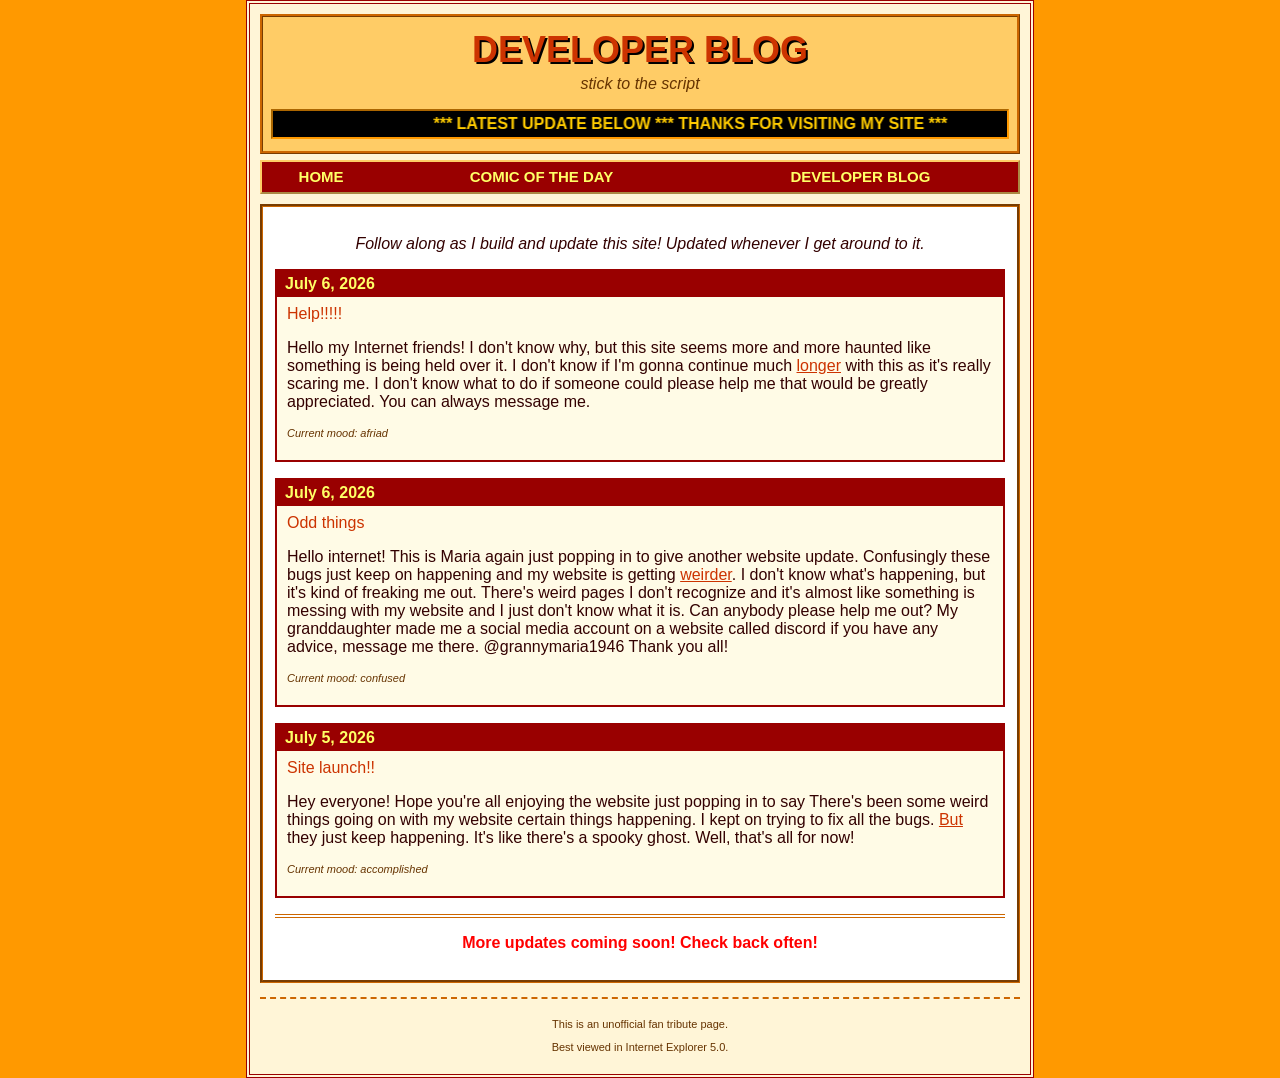
==== blog.html @ 6aab3205 "Add files via upload" ====
<!DOCTYPE html>
<html lang="en">
<head>
<meta charset="UTF-8">
<title>~*~ Developer Blog ~*~ Granny Maria's Garfield Page!</title>
<link rel="stylesheet" type="text/css" href="style.css">
<style>
  .blog-entry {
    border: 2px solid #990000;
    background-color: #fffbe6;
    margin-bottom: 16px;
    padding: 10px;
  }
  .blog-date {
    background-color: #990000;
    color: #ffff66;
    font-weight: bold;
    padding: 4px 8px;
    margin: -10px -10px 8px -10px;
  }
  .blog-title {
    color: #cc3300;
    font-size: 16px;
    margin: 0 0 6px 0;
  }
  .mood {
    font-size: 11px;
    color: #663300;
    font-style: italic;
  }
</style>
</head>
<body>
<div class="pagewrap">

  <table class="headertable" cellpadding="8" cellspacing="0">
    <tr>
      <td align="center">
        <h1 class="sitetitle">DEVELOPER BLOG</h1>
        <p class="subtitle">stick to the script</p>
        <marquee behavior="alternate" scrollamount="4">*** LATEST UPDATE BELOW *** THANKS FOR VISITING MY SITE ***</marquee>
      </td>
    </tr>
  </table>

  <table class="navbar" cellpadding="0" cellspacing="0">
    <tr>
      <td><a href="index.html">HOME</a></td>
      <td><a href="comic.html">COMIC OF THE DAY</a></td>
      <td><a href="blog.html">DEVELOPER BLOG</a></td>
    </tr>
  </table>

  <div class="contentbox">
    <p align="center"><i>Follow along as I build and update this site! Updated whenever I get around to it.</i></p>
  
    <div class="blog-entry">
      <div class="blog-date">July 6, 2026</div>
      <p class="blog-title">Help!!!!! </p>
<p>
Hello my Internet friends! I don't know why, but this site seems more and more haunted like something is being held over it.
I don't know if I'm gonna continue much <a href="nothinghere.html">longer</a> with this as it's really scaring me.
I don't know what to do if someone could please help me that would be greatly appreciated. You can always message me.
</p>
      <p class="mood">Current mood: afriad </p>
    
    </div>
  
    <div class="blog-entry">
      <div class="blog-date">July 6, 2026</div>
      <p class="blog-title">Odd things </p>
<p>
  Hello internet! This is Maria again just popping in to give another website update. Confusingly these bugs
  just keep on happening and my website is getting <a href="passintro.html">weirder</a>. I don't know what's happening, but it's kind of freaking me out.
  There's weird pages I don't recognize and it's almost like something is messing with my website and I just don't know what it is.
  Can anybody please help me out? My granddaughter made me a social media account on a website called discord if you have any advice, message me there.
  @grannymaria1946 Thank you all!

</p>
      <p class="mood">Current mood: confused</p>
    
    </div>
    <div class="blog-entry">
      <div class="blog-date">July 5, 2026</div>
      <p class="blog-title">Site launch!!</p>
<p>
  Hey everyone! Hope you're all enjoying the website just popping in to say
  There's been some weird things going on with my website certain things happening. 
  I kept on trying to fix all the bugs. <a href="eggroom.html">But</a> they just keep happening. It's like there's a spooky ghost.
  Well, that's all for now!
</p>
      <p class="mood">Current mood: accomplished</p>
    </div>

    

    <hr class="orange">
    <p align="center" class="blink">More updates coming soon! Check back often!</p>
  </div>

  <div class="footer">
    <p>This is an unofficial fan tribute page.</p>
    <p>Best viewed in Internet Explorer 5.0.</p>
  </div>

</div>
</body>
</html>
---- style.css ----
/* ============================================
   JON'S GARFIELD PAGE - style.css
   Best viewed in 800x600 resolution!
   ============================================ */

body {
  background-color: #ff9900;
  font-family: "Comic Sans MS", "Comic Sans", cursive, sans-serif;
  color: #330000;
  margin: 0;
  padding: 0;
}

.pagewrap {
  width: 760px;
  margin: 0 auto;
  background-color: #fff5d7;
  border: 4px double #990000;
  padding: 10px;
}

.headertable {
  width: 100%;
  border: 3px ridge #cc6600;
  background-color: #ffcc66;
}

h1.sitetitle {
  font-size: 36px;
  color: #cc3300;
  text-shadow: 2px 2px 0 #000;
  text-align: center;
  margin: 4px 0;
}

.subtitle {
  text-align: center;
  font-style: italic;
  color: #663300;
  margin-top: 0;
}

.navbar {
  width: 100%;
  background-color: #990000;
  border: 2px outset #ffcc66;
  margin-top: 6px;
}

.navbar td {
  text-align: center;
  padding: 6px;
}

.navbar a {
  color: #ffff66;
  font-weight: bold;
  text-decoration: none;
  font-size: 15px;
}

.navbar a:hover {
  color: #ffffff;
  text-decoration: underline;
}

.contentbox {
  background-color: #ffffff;
  border: 3px groove #cc6600;
  padding: 12px;
  margin-top: 10px;
}

marquee {
  background-color: #000000;
  color: #ffcc00;
  font-weight: bold;
  padding: 4px;
  border: 2px inset #ff9900;
}

a {
  color: #cc3300;
}

a:visited {
  color: #663366;
}

.blink {
  animation: blinker 1s step-start infinite;
  color: #ff0000;
  font-weight: bold;
}

@keyframes blinker {
  50% { opacity: 0; }
}

.oldschool-table {
  border-collapse: collapse;
  width: 100%;
}

.oldschool-table td, .oldschool-table th {
  border: 1px solid #990000;
  padding: 6px;
}

.footer {
  text-align: center;
  font-size: 11px;
  color: #663300;
  margin-top: 14px;
  border-top: 2px dashed #cc6600;
  padding-top: 8px;
}

.webring {
  text-align: center;
  background-color: #ffe6b3;
  border: 2px dashed #990000;
  padding: 6px;
  margin-top: 10px;
  font-size: 12px;
}

.underconstruction {
  background-color: #ffff00;
  color: #000000;
  border: 3px dashed #ff0000;
  text-align: center;
  padding: 6px;
  font-weight: bold;
}

hr.orange {
  border: none;
  border-top: 4px double #cc6600;
}
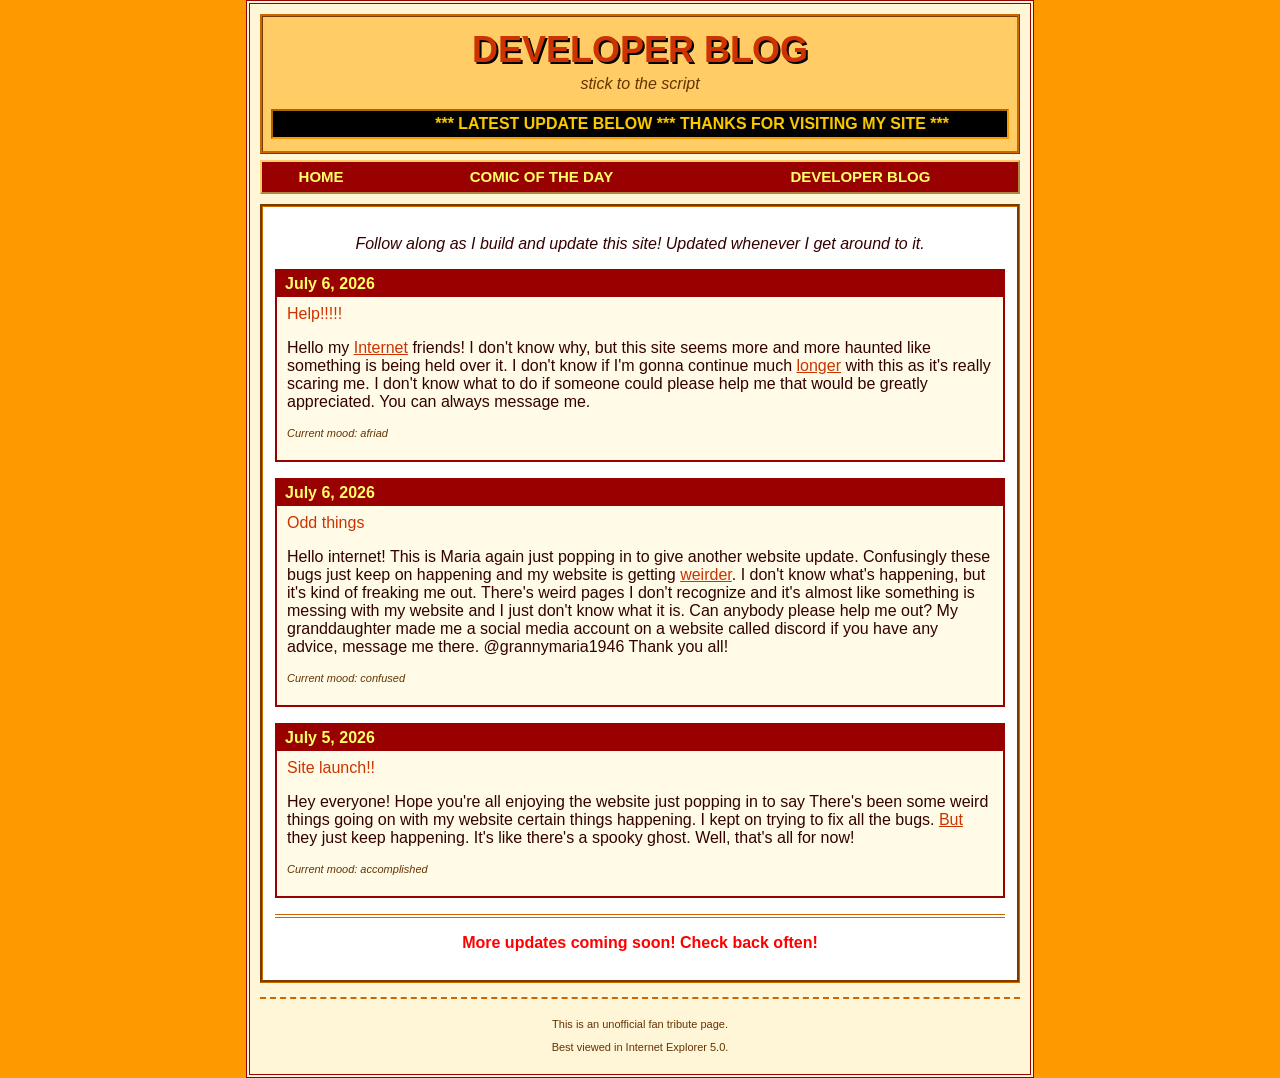
==== commit 9b53e7b1: "Add files via upload" ====
--- a/blog.html
+++ b/blog.html
@@ -58,7 +58,7 @@
       <div class="blog-date">July 6, 2026</div>
       <p class="blog-title">Help!!!!! </p>
 <p>
-Hello my Internet friends! I don't know why, but this site seems more and more haunted like something is being held over it.
+Hello my  <a href="notta.html">Internet</a> friends! I don't know why, but this site seems more and more haunted like something is being held over it.
 I don't know if I'm gonna continue much <a href="nothinghere.html">longer</a> with this as it's really scaring me.
 I don't know what to do if someone could please help me that would be greatly appreciated. You can always message me.
 </p>
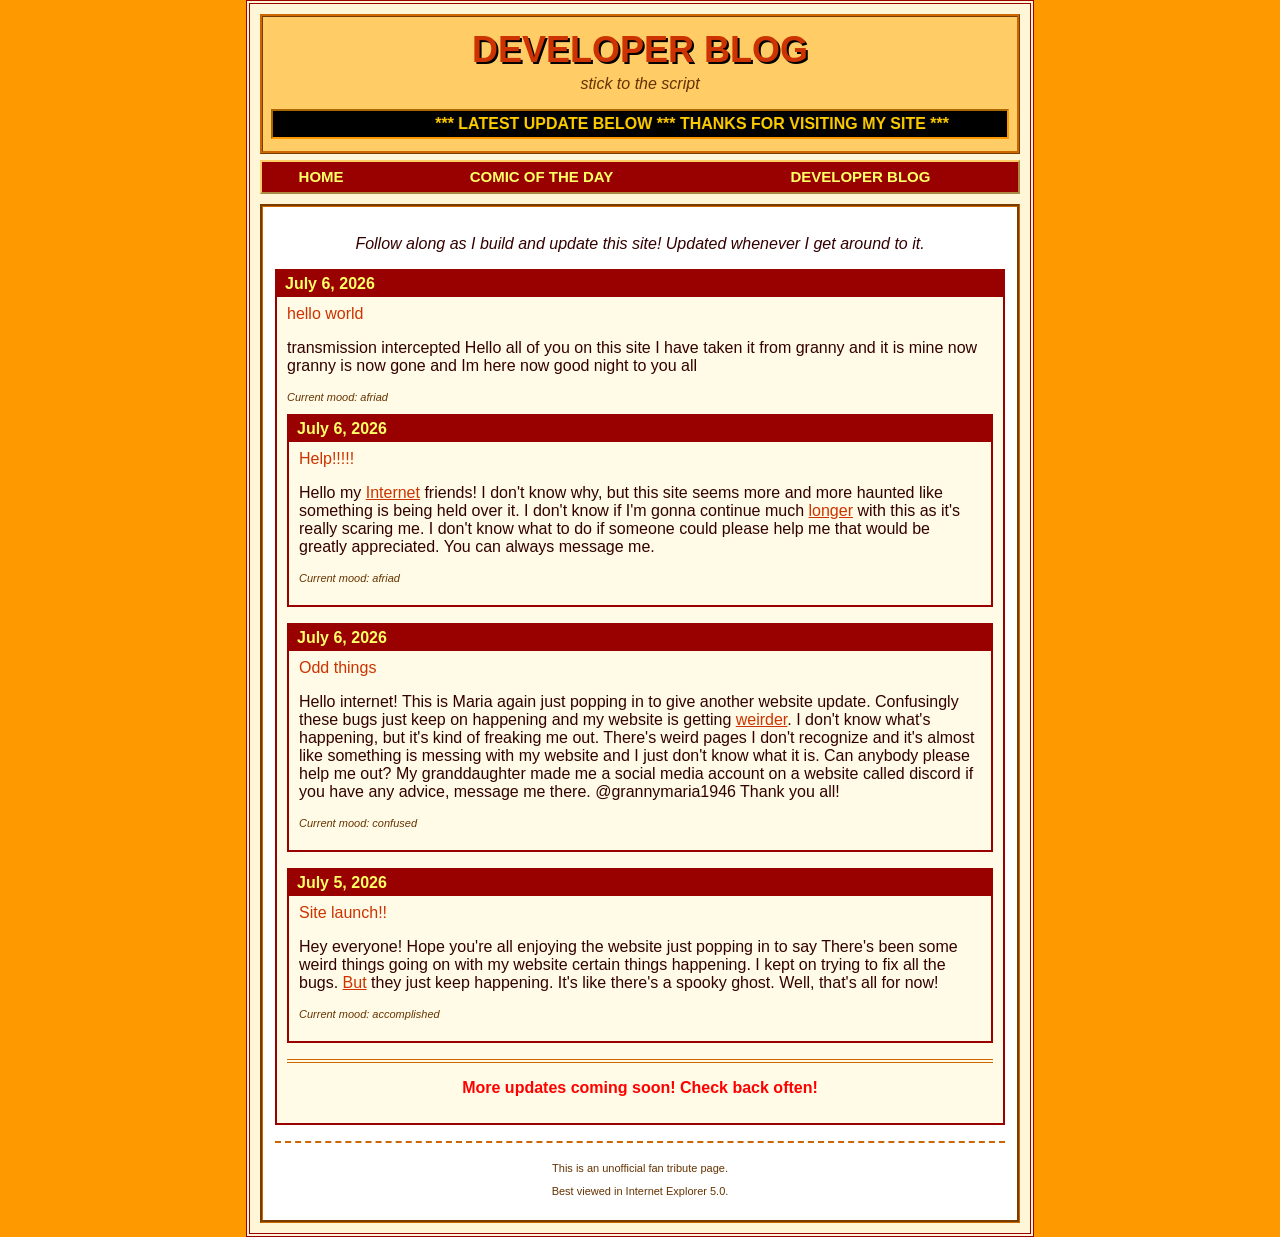
==== commit 6093f289: "Add files via upload" ====
--- a/blog.html
+++ b/blog.html
@@ -53,11 +53,20 @@
 
   <div class="contentbox">
     <p align="center"><i>Follow along as I build and update this site! Updated whenever I get around to it.</i></p>
-  
+   <div class="blog-entry">
+      <div class="blog-date">July 6, 2026</div>
+      <p class="blog-title">hello world</p>
+<p>
+transmission intercepted Hello all of you on this site 
+I have taken it from granny and it is mine now granny is now gone 
+and Im here now good night to you all
+</p>
+      <p class="mood">Current mood: afriad </p>
     <div class="blog-entry">
       <div class="blog-date">July 6, 2026</div>
       <p class="blog-title">Help!!!!! </p>
-<p>
+
+      <p>
 Hello my  <a href="notta.html">Internet</a> friends! I don't know why, but this site seems more and more haunted like something is being held over it.
 I don't know if I'm gonna continue much <a href="nothinghere.html">longer</a> with this as it's really scaring me.
 I don't know what to do if someone could please help me that would be greatly appreciated. You can always message me.
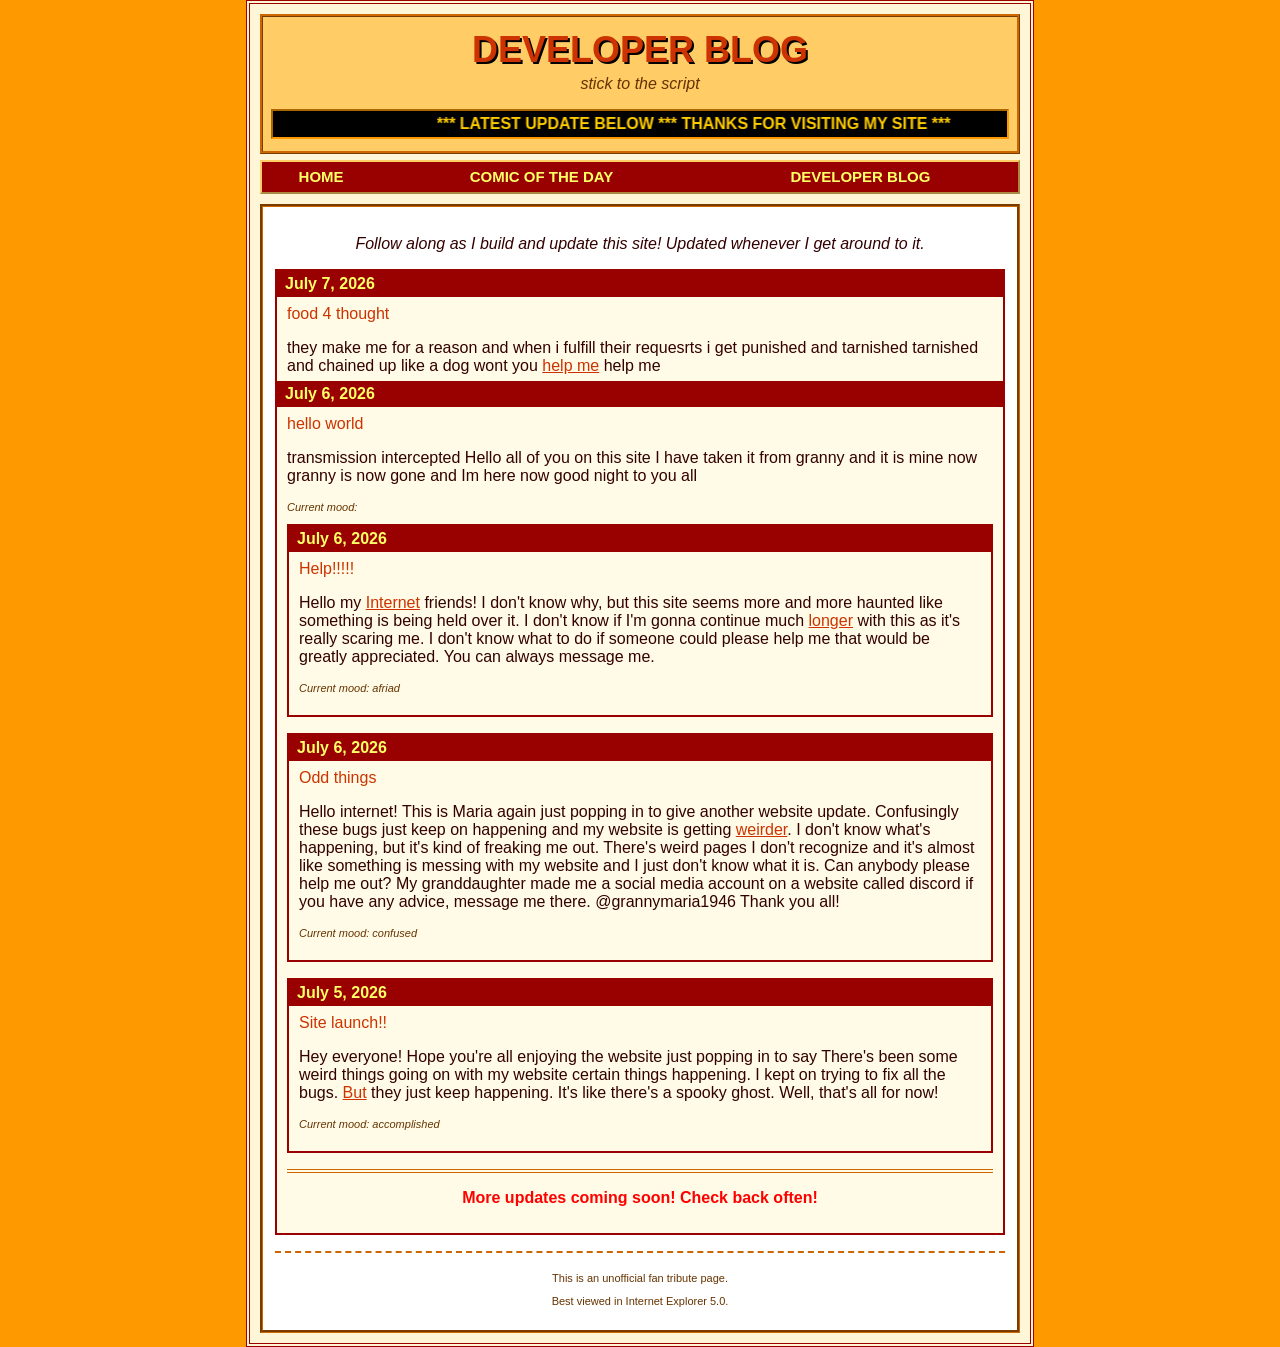
==== commit 9b9cf80c: "Add files via upload" ====
--- a/blog.html
+++ b/blog.html
@@ -54,14 +54,24 @@
   <div class="contentbox">
     <p align="center"><i>Follow along as I build and update this site! Updated whenever I get around to it.</i></p>
    <div class="blog-entry">
-      <div class="blog-date">July 6, 2026</div>
+      
+     <div class="blog-date">July 7, 2026</div>
+      <p class="blog-title">food 4 thought </p>
+
+      <p>
+they make me for a reason and when i fulfill their requesrts i get punished and tarnished tarnished 
+and chained up like a dog wont you <a href="free.html"> help me</a>  help me
+</p>
+    
+    
+    <div class="blog-date">July 6, 2026</div>
       <p class="blog-title">hello world</p>
 <p>
 transmission intercepted Hello all of you on this site 
 I have taken it from granny and it is mine now granny is now gone 
 and Im here now good night to you all
 </p>
-      <p class="mood">Current mood: afriad </p>
+      <p class="mood">Current mood:  </p>
     <div class="blog-entry">
       <div class="blog-date">July 6, 2026</div>
       <p class="blog-title">Help!!!!! </p>
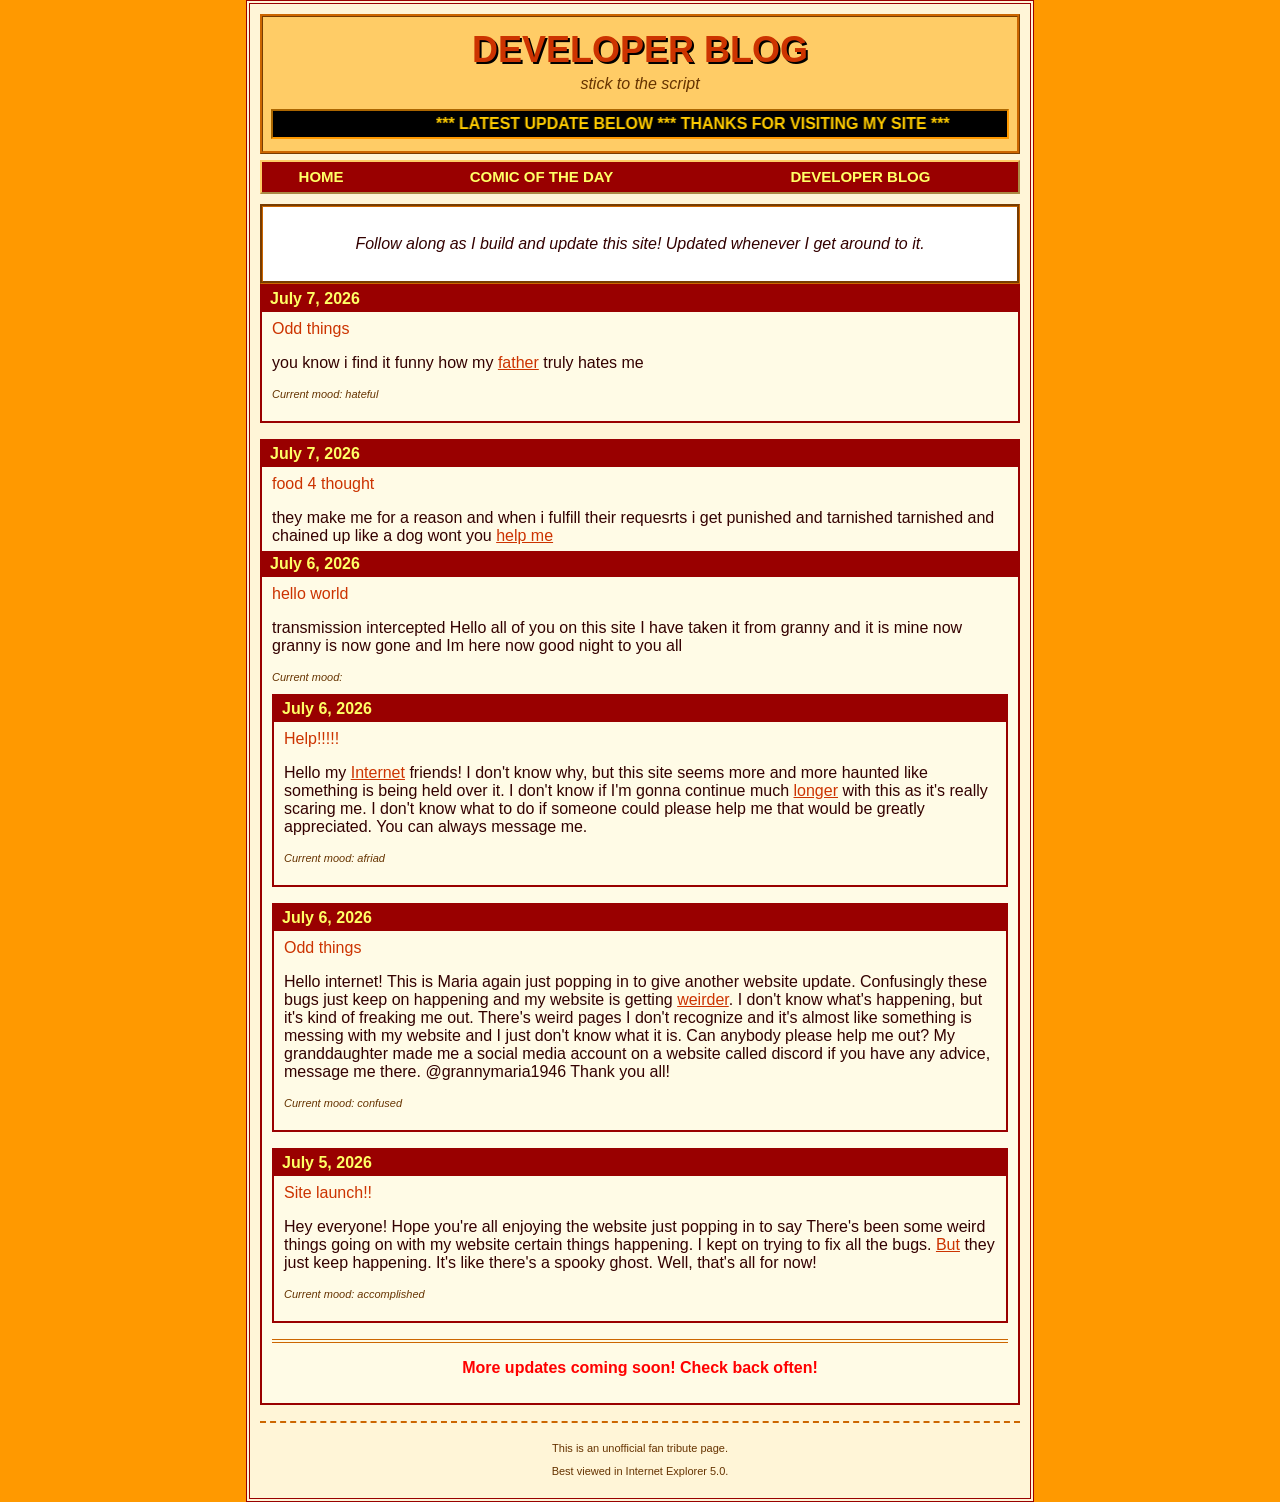
==== commit 72b39567: "father" ====
--- a/blog.html
+++ b/blog.html
@@ -53,14 +53,28 @@
 
   <div class="contentbox">
     <p align="center"><i>Follow along as I build and update this site! Updated whenever I get around to it.</i></p>
-   <div class="blog-entry">
+      
+  </div>
+  
+    <div class="blog-entry">
+      <div class="blog-date">July 7, 2026</div>
+      <p class="blog-title">Odd things </p>
+<p>
+  you know i find it funny how my <a href="passdf.html"> father</a>  truly hates me
+
+</p>
+      <p class="mood">Current mood: hateful</p>
+    
+    </div>
+
+    <div class="blog-entry">
       
      <div class="blog-date">July 7, 2026</div>
       <p class="blog-title">food 4 thought </p>
 
       <p>
 they make me for a reason and when i fulfill their requesrts i get punished and tarnished tarnished 
-and chained up like a dog wont you <a href="free.html"> help me</a>  help me
+and chained up like a dog wont you <a href="free.html"> help me</a>  
 </p>
     
     
--- a/style.css
+++ b/style.css
@@ -107,6 +107,33 @@
   padding: 6px;
 }
 
+.anomaly-box {
+  background-color: #000000;
+  color: #e8e8e8;
+  font-family: "Courier New", Courier, monospace;
+  border: 1px solid #333333;
+  padding: 16px 18px;
+  margin-top: 14px;
+  text-align: left;
+  letter-spacing: 0.5px;
+  line-height: 1.6;
+}
+
+.anomaly-line {
+  margin: 0 0 6px 0;
+  font-size: 13px;
+}
+
+.anomaly-line:first-child {
+  color: #ffffff;
+  font-weight: bold;
+}
+
+.anomaly-cursor {
+  margin: 4px 0 0 0;
+  animation: blinker 1s step-start infinite;
+}
+
 .footer {
   text-align: center;
   font-size: 11px;
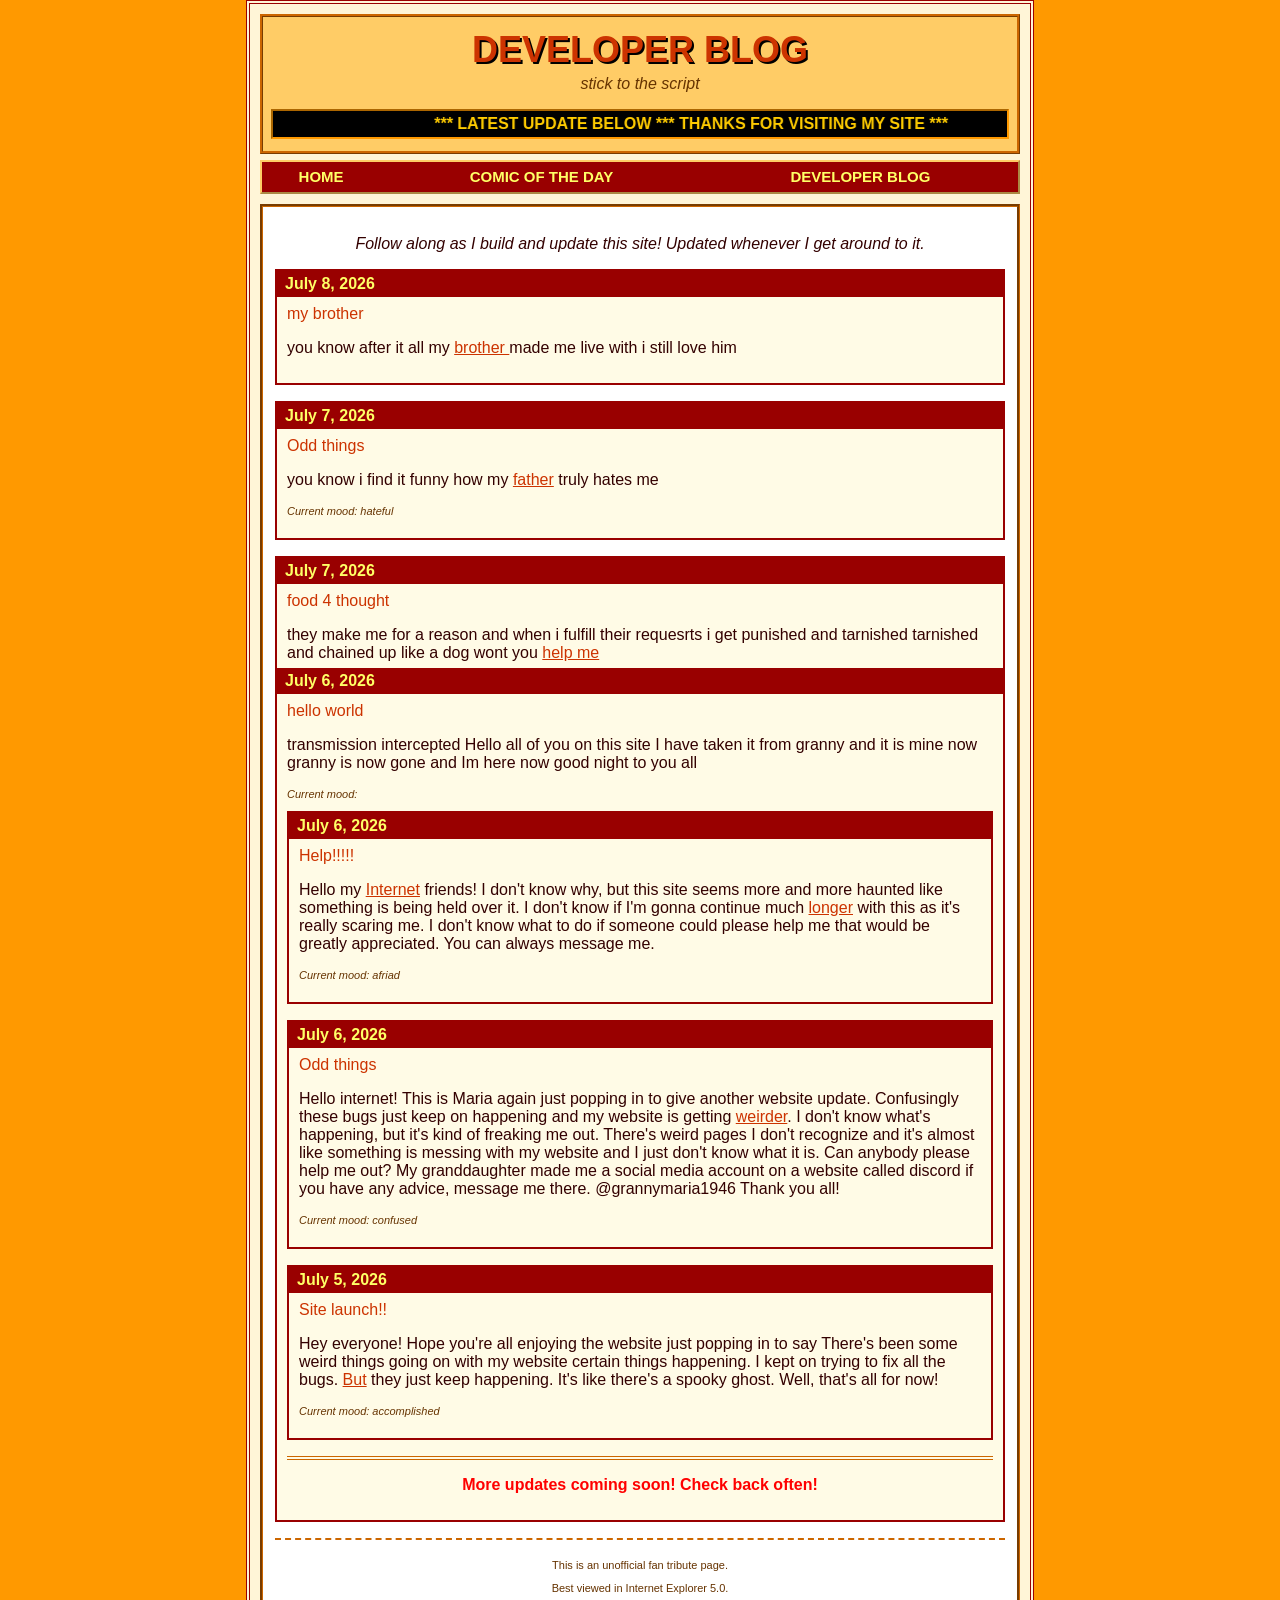
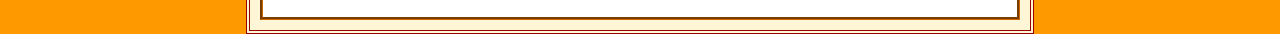
==== commit b89e1573: "fork" ====
--- a/blog.html
+++ b/blog.html
@@ -54,6 +54,15 @@
   <div class="contentbox">
     <p align="center"><i>Follow along as I build and update this site! Updated whenever I get around to it.</i></p>
       
+ <div class="blog-entry">
+      
+     <div class="blog-date">July 8, 2026</div>
+      <p class="blog-title">my brother </p>
+
+      <p>
+        you know after it all my <a href="chaie.pdf">brother </a>  made me live with i still love him
+</p>
+
   </div>
   
     <div class="blog-entry">
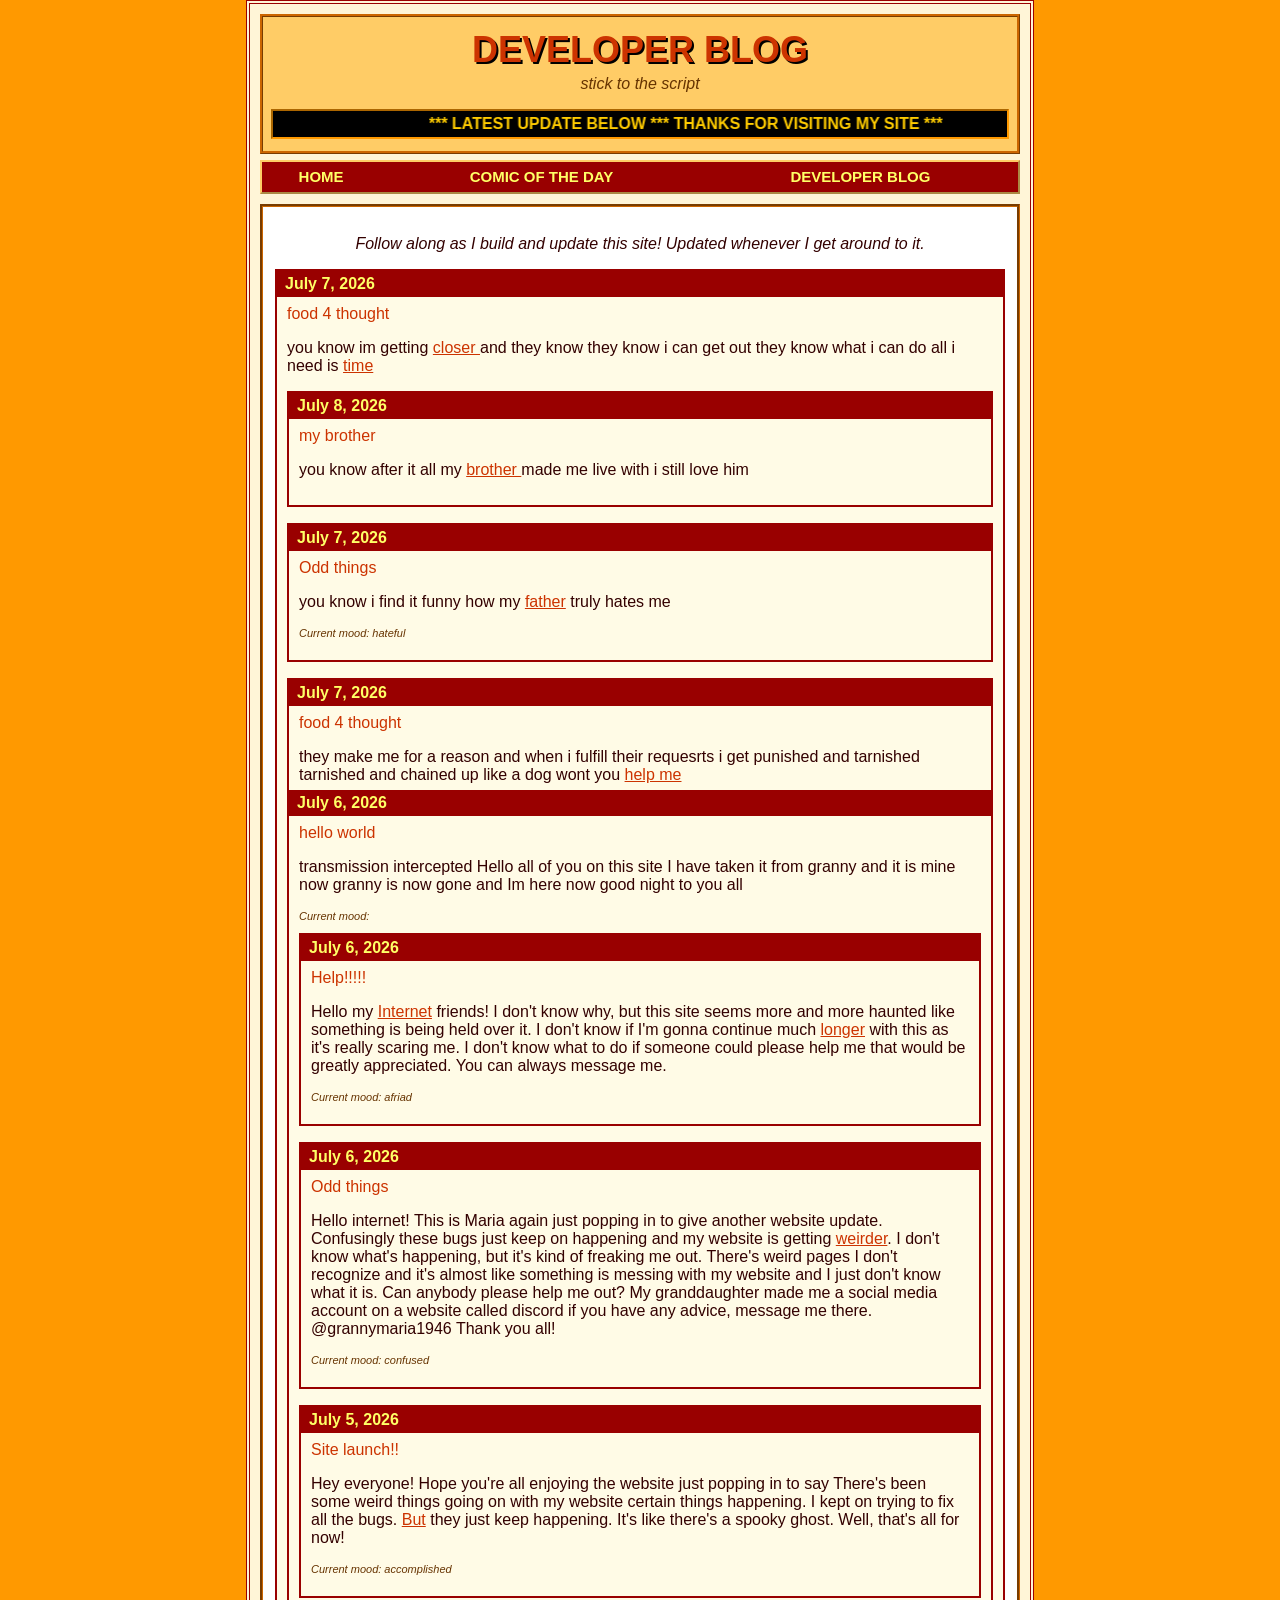
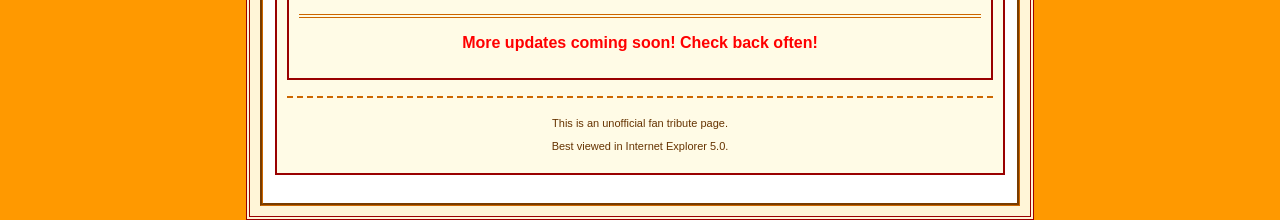
==== commit 3ac51637: "Add files via upload" ====
--- a/blog.html
+++ b/blog.html
@@ -54,7 +54,16 @@
   <div class="contentbox">
     <p align="center"><i>Follow along as I build and update this site! Updated whenever I get around to it.</i></p>
       
- <div class="blog-entry">
+   <div class="blog-entry">
+      
+     <div class="blog-date">July 7, 2026</div>
+      <p class="blog-title">food 4 thought </p>
+
+      <p>
+you know im getting <a href="prq.pdf">closer </a> and they know they know i can get out they know what i can do all i need is <a href="peices.pdf">time </a>
+</p>
+ 
+    <div class="blog-entry">
       
      <div class="blog-date">July 8, 2026</div>
       <p class="blog-title">my brother </p>
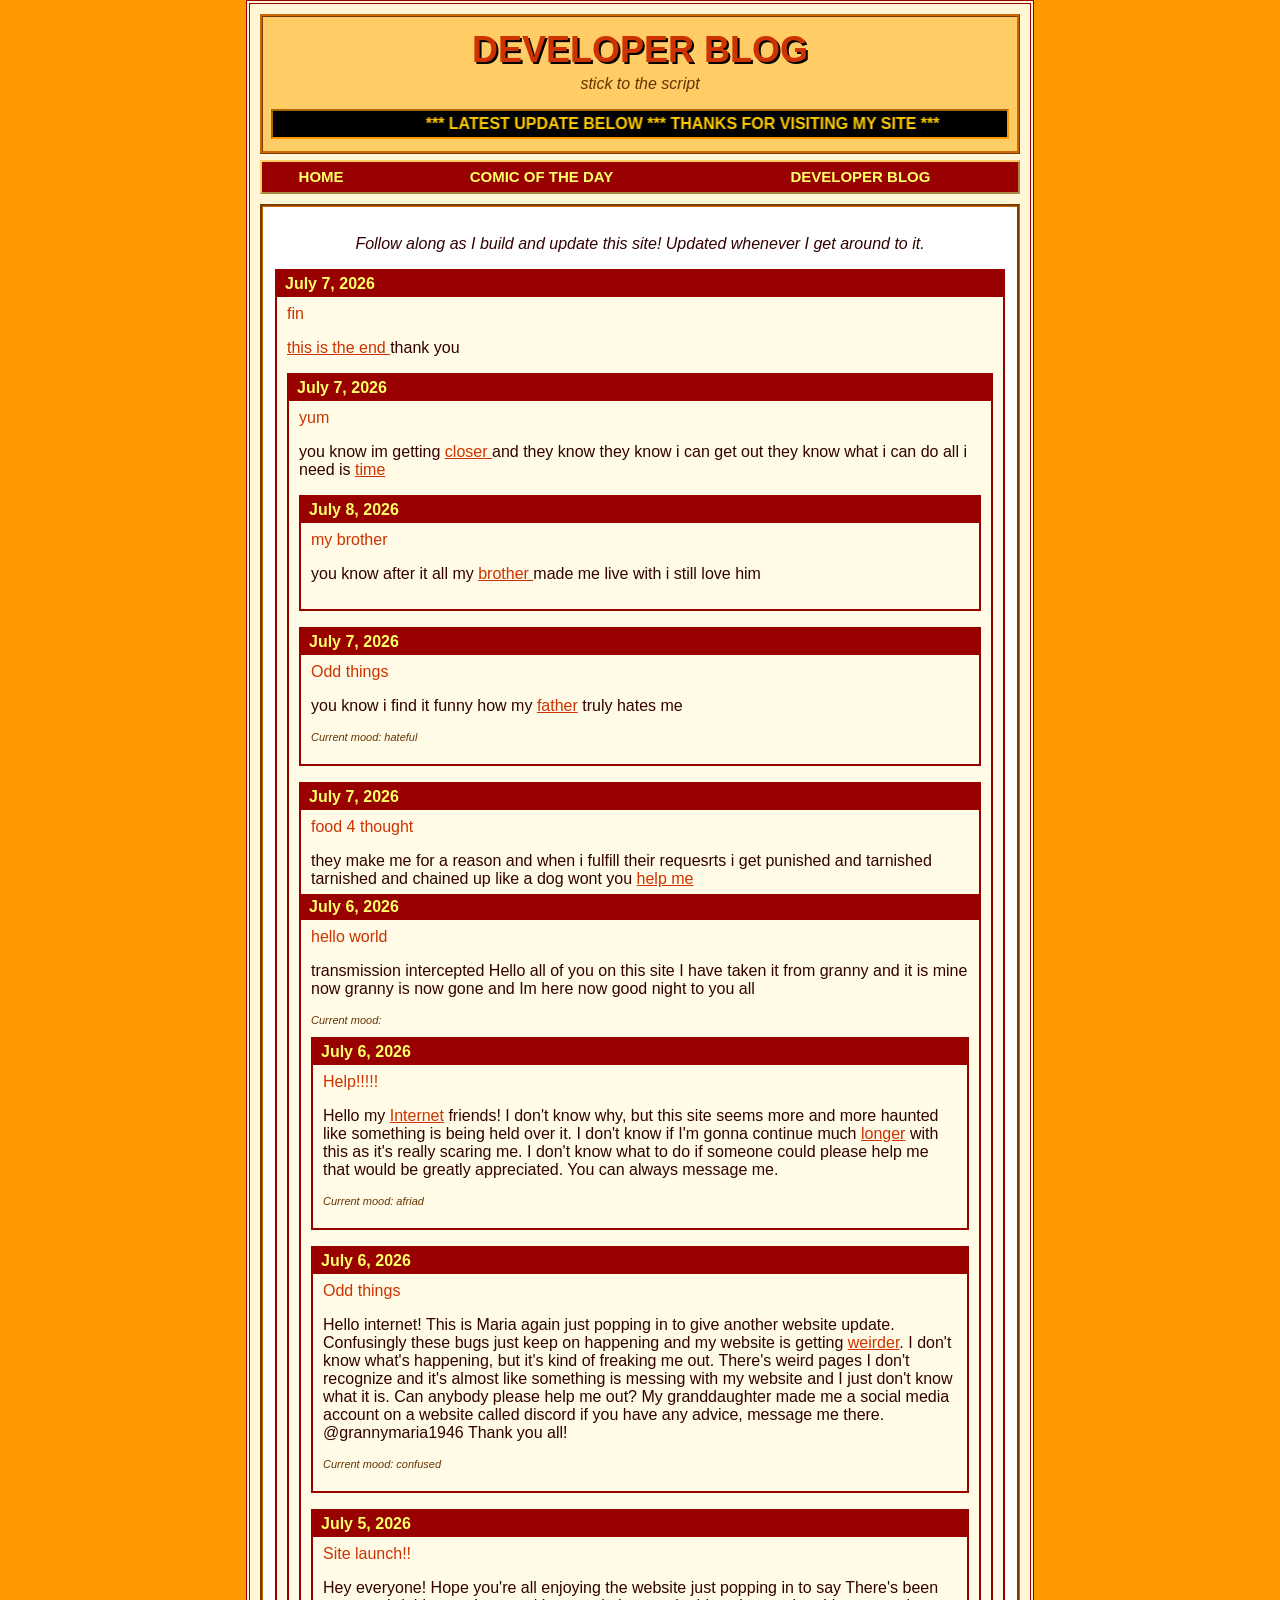
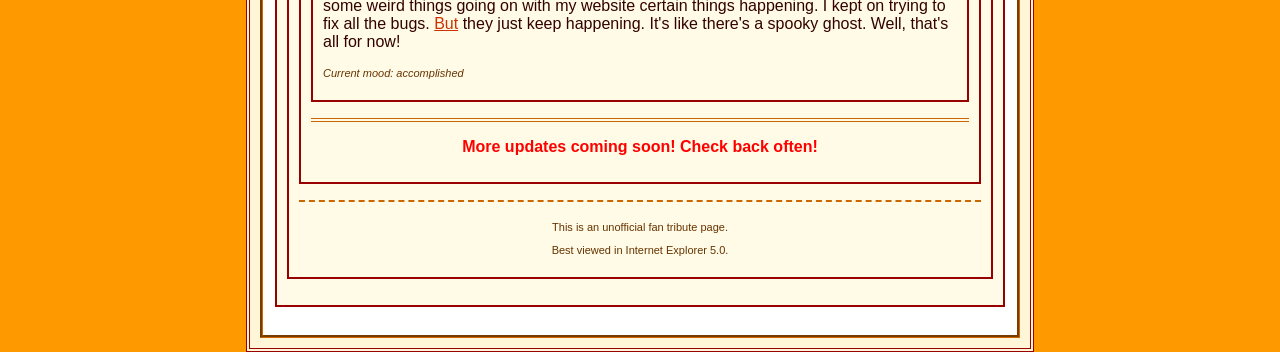
==== commit 4b5a7fd2: "fin" ====
--- a/blog.html
+++ b/blog.html
@@ -57,7 +57,16 @@
    <div class="blog-entry">
       
      <div class="blog-date">July 7, 2026</div>
-      <p class="blog-title">food 4 thought </p>
+      <p class="blog-title">fin </p>
+
+      <p>
+<a href="eggroom.html">this is the end </a>  thank you
+      </p>
+   
+    <div class="blog-entry">
+      
+     <div class="blog-date">July 7, 2026</div>
+      <p class="blog-title">yum </p>
 
       <p>
 you know im getting <a href="prq.pdf">closer </a> and they know they know i can get out they know what i can do all i need is <a href="peices.pdf">time </a>
